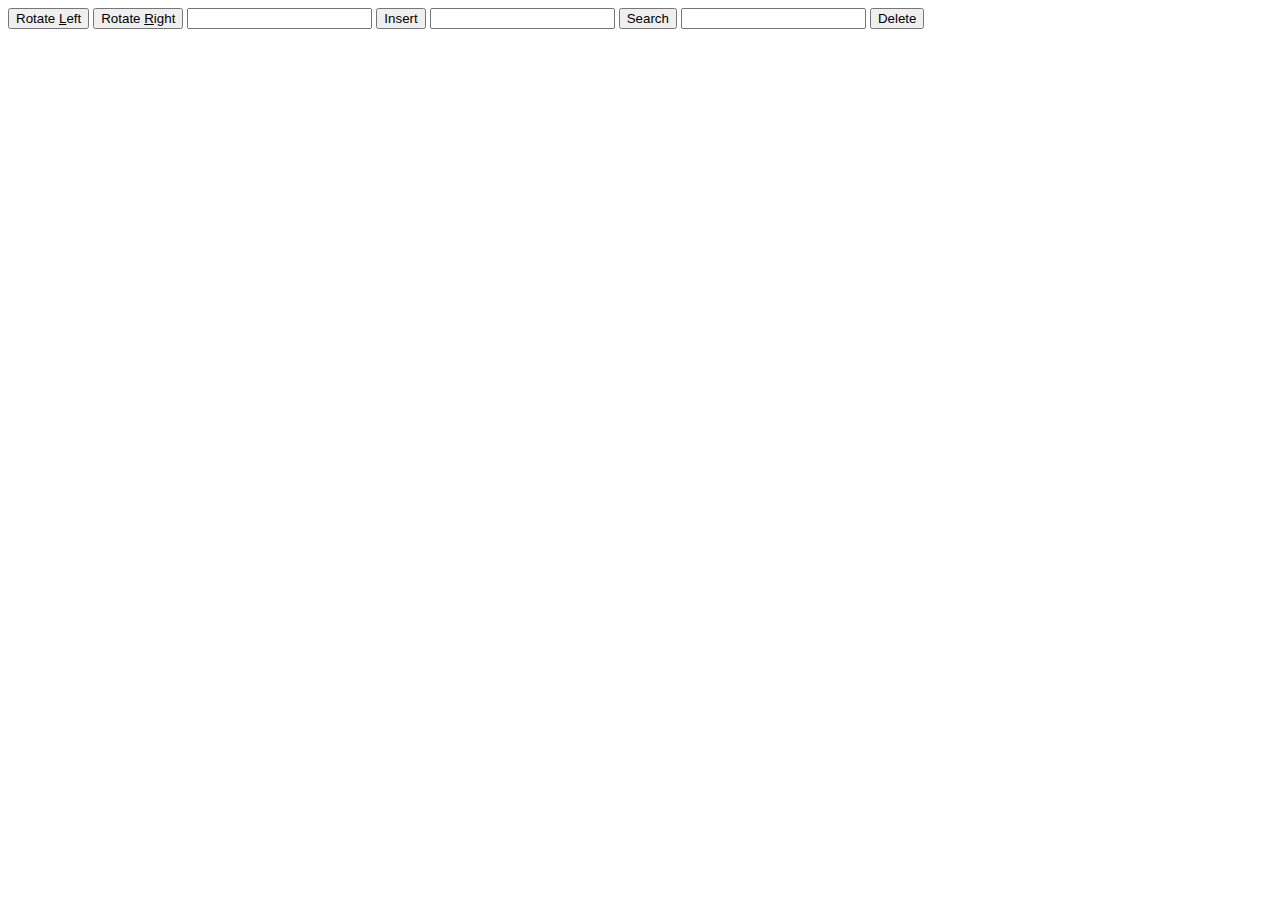
==== index.html @ 4c6e94fb "implemented all binary tree operations; had to really massage the anime.js stuff to make it work, e." ====
<!doctype html>
<html>
	<head>
		<meta charset="utf-8">
		<title> Trees </title>
		<link rel="stylesheet" href="tree.css">
	</head>

<body>
	<div class="chart" id="tree"></div>
	<button id="button_rotate_left">Rotate <u>L</u>eft</button>
	<button id="button_rotate_right">Rotate <u>R</u>ight</button>
	<input type="text" id="insert_value">
	<button id="button_insert">Insert</button>
	<input type="text" id="search_value">
	<button id="button_search">Search</button>
	<input type="text" id="delete_value">
	<button id="button_delete">Delete</button>
	<div id="outdiv"></div>
	<script src="../libraries/anime-master/lib/anime.min.js"></script>
	<script src="binary-search-tree.js"></script>
</body>
</html>
---- tree.css ----
.treenode {
	border: 3px solid black;
	border-radius: 50%;
	width: 50px;
	height: 50px;
	text-align: center;
	/*transform: translateY(-50%);*/
	line-height: 50px;
	vertical-align: center; 
	background-color: rgb(255,255,255);
}
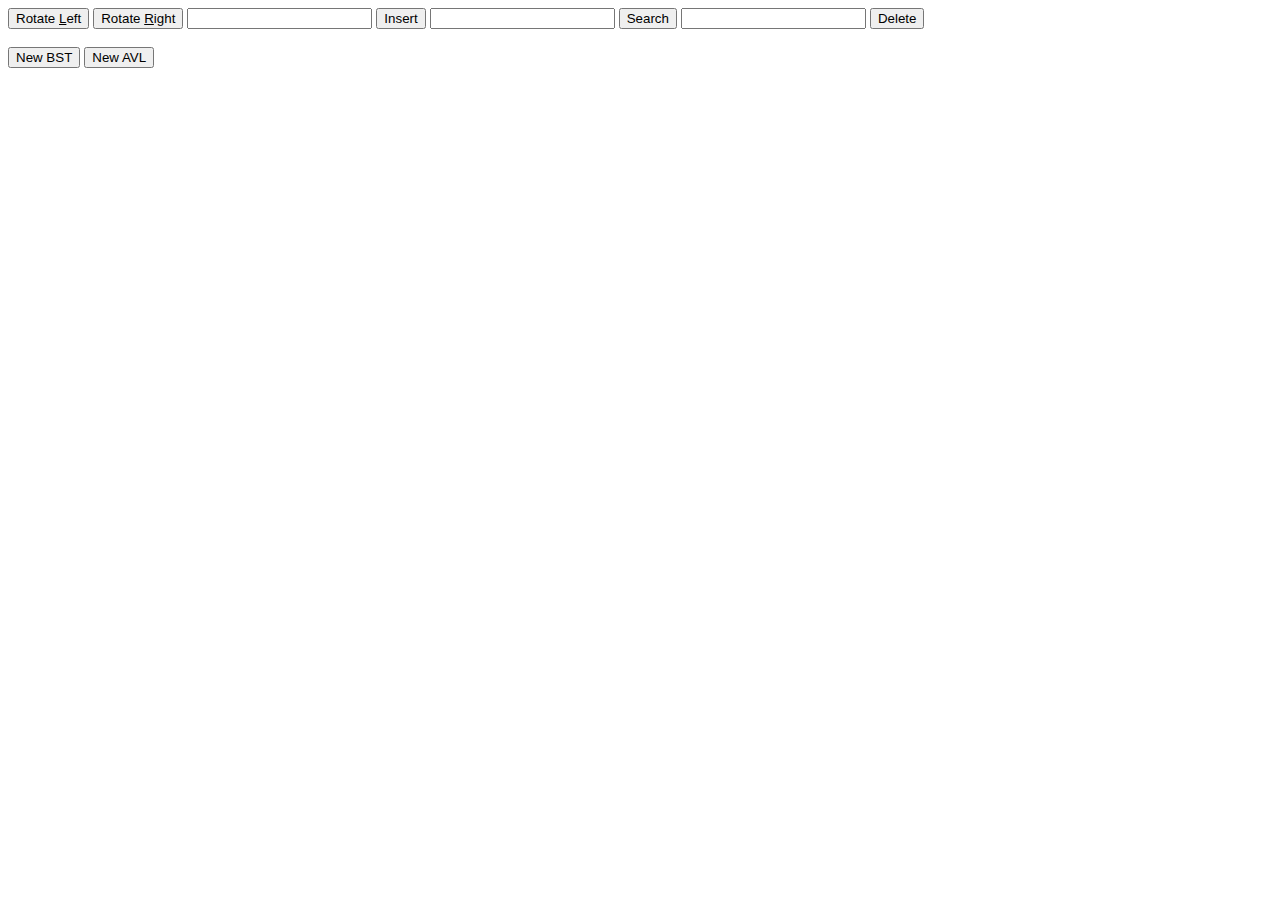
==== commit fceeaf2b: "not quite fully tested, but seems OK so far" ====
--- a/index.html
+++ b/index.html
@@ -17,6 +17,10 @@
 	<input type="text" id="delete_value">
 	<button id="button_delete">Delete</button>
 	<div id="outdiv"></div>
+	<br/>
+	<button id="button_newBST">New BST</button>
+	<button id="button_newAVL">New AVL</button>
+
 	<script src="../libraries/anime-master/lib/anime.min.js"></script>
 	<script src="binary-search-tree.js"></script>
 </body>
--- a/tree.css
+++ b/tree.css
@@ -1,11 +1,22 @@
 .treenode {
 	border: 3px solid black;
 	border-radius: 50%;
-	width: 50px;
-	height: 50px;
+	width: 40px;
+	height: 40px;
 	text-align: center;
 	/*transform: translateY(-50%);*/
-	line-height: 50px;
+	line-height: 40px;
 	vertical-align: center; 
 	background-color: rgb(255,255,255);
+	z-index:2;
 }
+
+.divstyle {
+	/*background-color: rgb(0,0,100);
+	width: 200px;
+	height: 200px;*/
+}
+
+.linestyle {
+	z-index:1;
+}
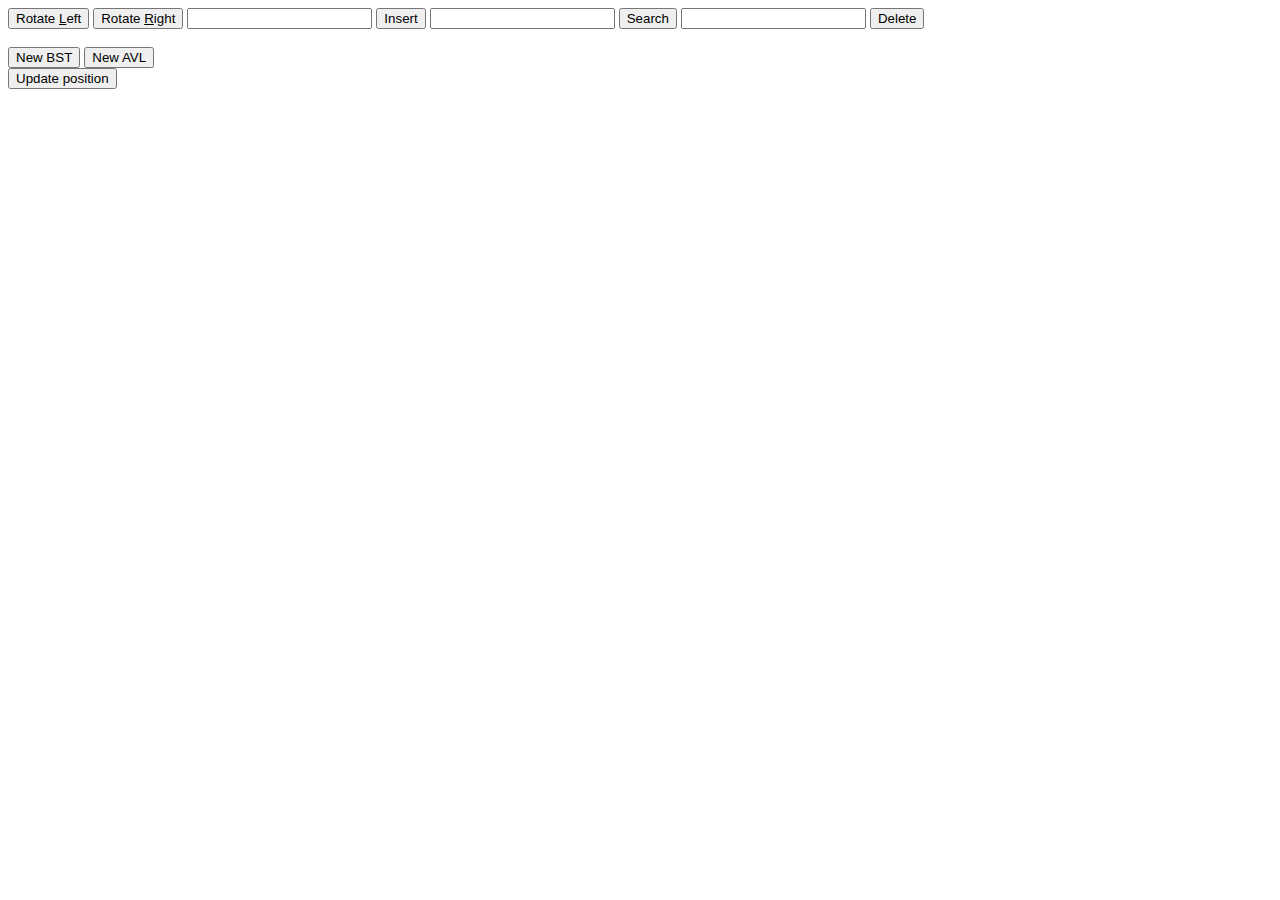
==== commit 0ff8bc5c: "more progress on cleaning up code, particularly the constructor for Node, and only keeping ref to th" ====
--- a/index.html
+++ b/index.html
@@ -20,8 +20,11 @@
 	<br/>
 	<button id="button_newBST">New BST</button>
 	<button id="button_newAVL">New AVL</button>
+	<br/>
+	<button id="button_updatePos">Update position</button>
 
 	<script src="../libraries/anime-master/lib/anime.min.js"></script>
+	<script src="nodetree.js"></script>
 	<script src="binary-search-tree.js"></script>
 </body>
 </html>
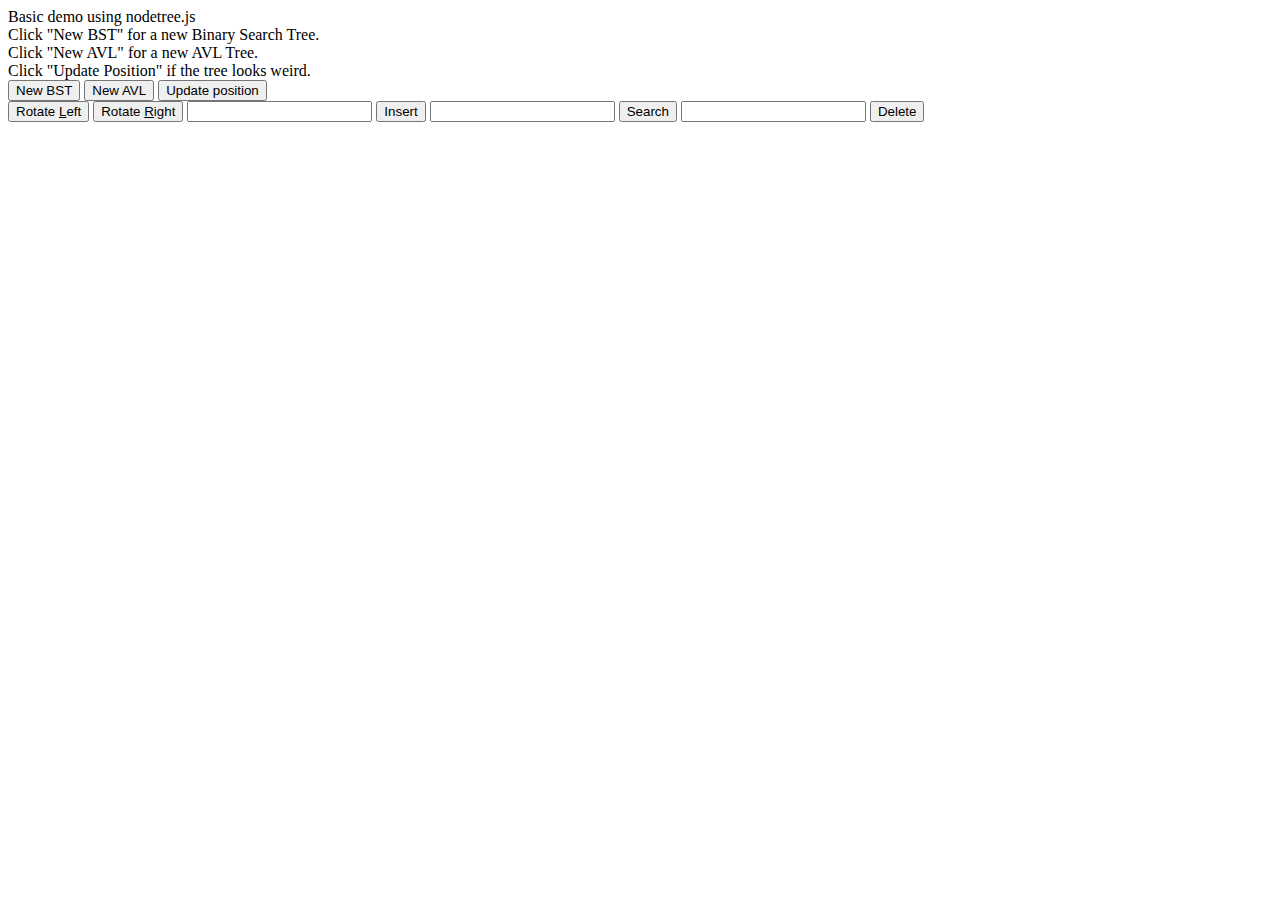
==== commit 1d511138: "made index.html i.e. demo page more descriptive" ====
--- a/index.html
+++ b/index.html
@@ -7,6 +7,15 @@
 	</head>
 
 <body>
+	Basic demo using nodetree.js<br/>
+	Click "New BST" for a new Binary Search Tree.<br/>
+	Click "New AVL" for a new AVL Tree.<br/>
+	Click "Update Position" if the tree looks weird.<br/>
+
+	<button id="button_newBST">New BST</button>
+	<button id="button_newAVL">New AVL</button>
+	<button id="button_updatePos">Update position</button>
+	<br/>
 	<div class="chart" id="tree"></div>
 	<button id="button_rotate_left">Rotate <u>L</u>eft</button>
 	<button id="button_rotate_right">Rotate <u>R</u>ight</button>
@@ -16,14 +25,12 @@
 	<button id="button_search">Search</button>
 	<input type="text" id="delete_value">
 	<button id="button_delete">Delete</button>
+	<br/>
 	<div id="outdiv"></div>
 	<br/>
-	<button id="button_newBST">New BST</button>
-	<button id="button_newAVL">New AVL</button>
-	<br/>
-	<button id="button_updatePos">Update position</button>
 
-	<script src="../libraries/anime-master/lib/anime.min.js"></script>
+	<!-- anime.js -->
+	<script src="animemin.js"></script>
 	<script src="nodetree.js"></script>
 	<script src="binary-search-tree.js"></script>
 </body>
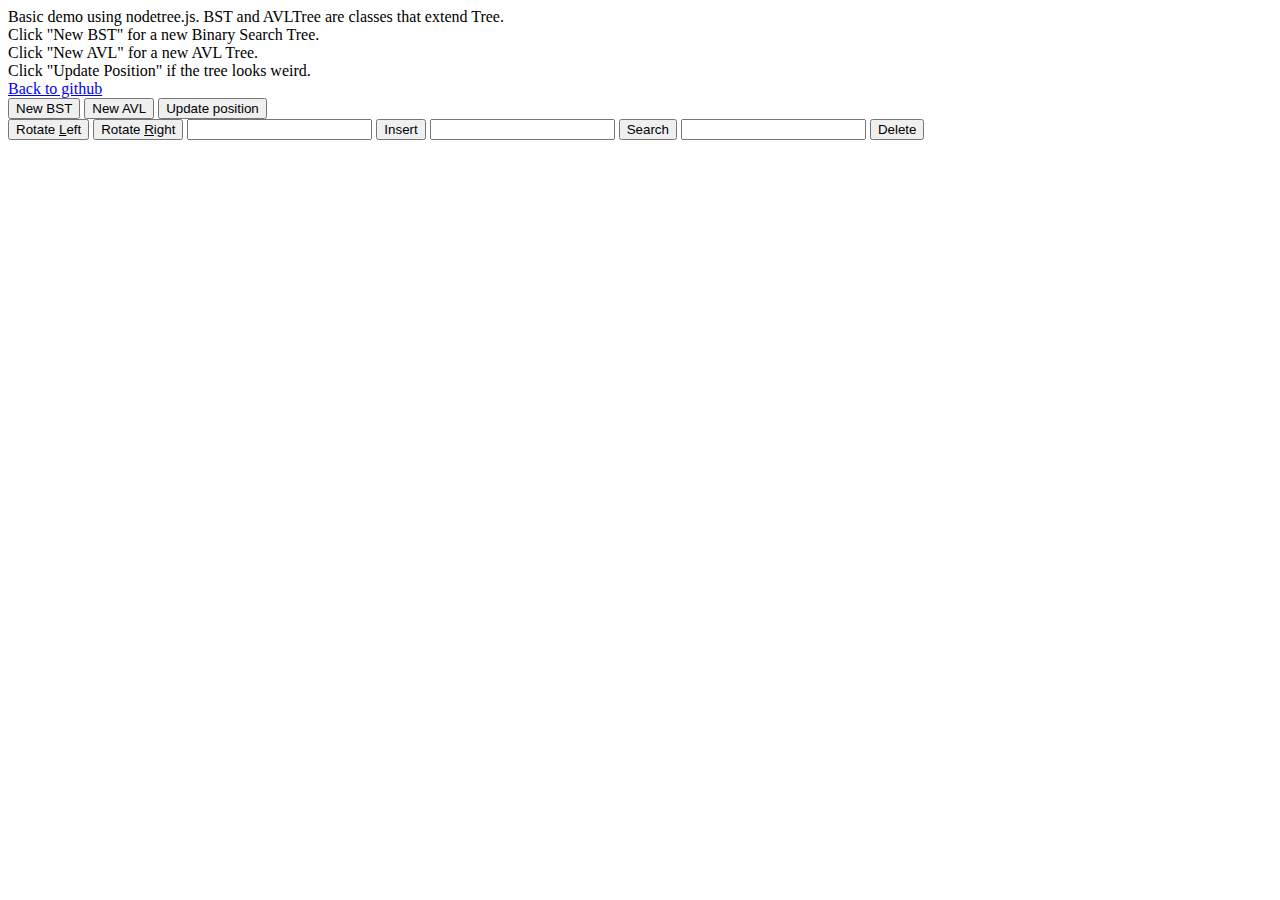
==== commit 58f92308: "added link back to github repo" ====
--- a/index.html
+++ b/index.html
@@ -7,10 +7,11 @@
 	</head>
 
 <body>
-	Basic demo using nodetree.js<br/>
+	Basic demo using nodetree.js. BST and AVLTree are classes that extend Tree.<br/>
 	Click "New BST" for a new Binary Search Tree.<br/>
 	Click "New AVL" for a new AVL Tree.<br/>
 	Click "Update Position" if the tree looks weird.<br/>
+	<a href="https://github.com/YingHongTham/treeviz">Back to github</a><br/>
 
 	<button id="button_newBST">New BST</button>
 	<button id="button_newAVL">New AVL</button>
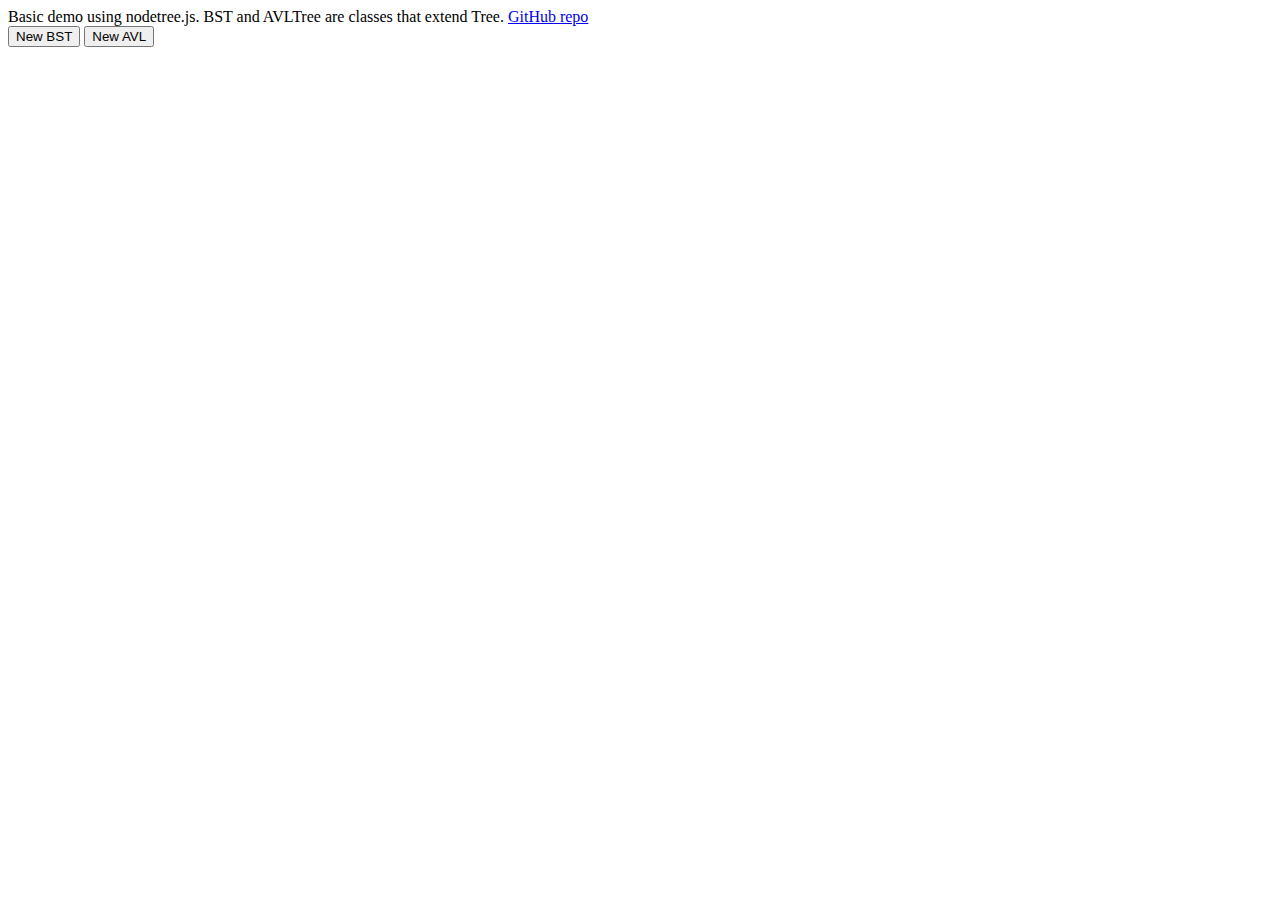
==== commit eed7d860: "cleaner interface" ====
--- a/index.html
+++ b/index.html
@@ -7,25 +7,32 @@
 	</head>
 
 <body>
-	Basic demo using nodetree.js. BST and AVLTree are classes that extend Tree.<br/>
+	Basic demo using nodetree.js. BST and AVLTree are classes that extend Tree.
+	<a href="https://github.com/YingHongTham/treeviz">GitHub repo</a><br/>
+	<!--
 	Click "New BST" for a new Binary Search Tree.<br/>
 	Click "New AVL" for a new AVL Tree.<br/>
-	Click "Update Position" if the tree looks weird.<br/>
-	<a href="https://github.com/YingHongTham/treeviz">Back to github</a><br/>
+	(Sometimes tree looks weird due to some "lag" from animemin.js... click
+	"Update Position" to fix)<br/>
+	<button id="button_updatePos">Update position</button>
+	-->
 
 	<button id="button_newBST">New BST</button>
 	<button id="button_newAVL">New AVL</button>
-	<button id="button_updatePos">Update position</button>
 	<br/>
 	<div class="chart" id="tree"></div>
-	<button id="button_rotate_left">Rotate <u>L</u>eft</button>
-	<button id="button_rotate_right">Rotate <u>R</u>ight</button>
-	<input type="text" id="insert_value">
-	<button id="button_insert">Insert</button>
-	<input type="text" id="search_value">
-	<button id="button_search">Search</button>
-	<input type="text" id="delete_value">
-	<button id="button_delete">Delete</button>
+	<div id="actionButtons" style="display:none">
+		<div id="rotateButtons">
+			<button id="button_rotate_left">Rotate <u>L</u>eft</button>
+			<button id="button_rotate_right">Rotate <u>R</u>ight</button>
+		</div>
+		<input type="text" id="insert_value">
+		<button id="button_insert">Insert</button>
+		<input type="text" id="search_value">
+		<button id="button_search">Search</button>
+		<input type="text" id="delete_value">
+		<button id="button_delete">Delete</button>
+	</div>
 	<br/>
 	<div id="outdiv"></div>
 	<br/>
